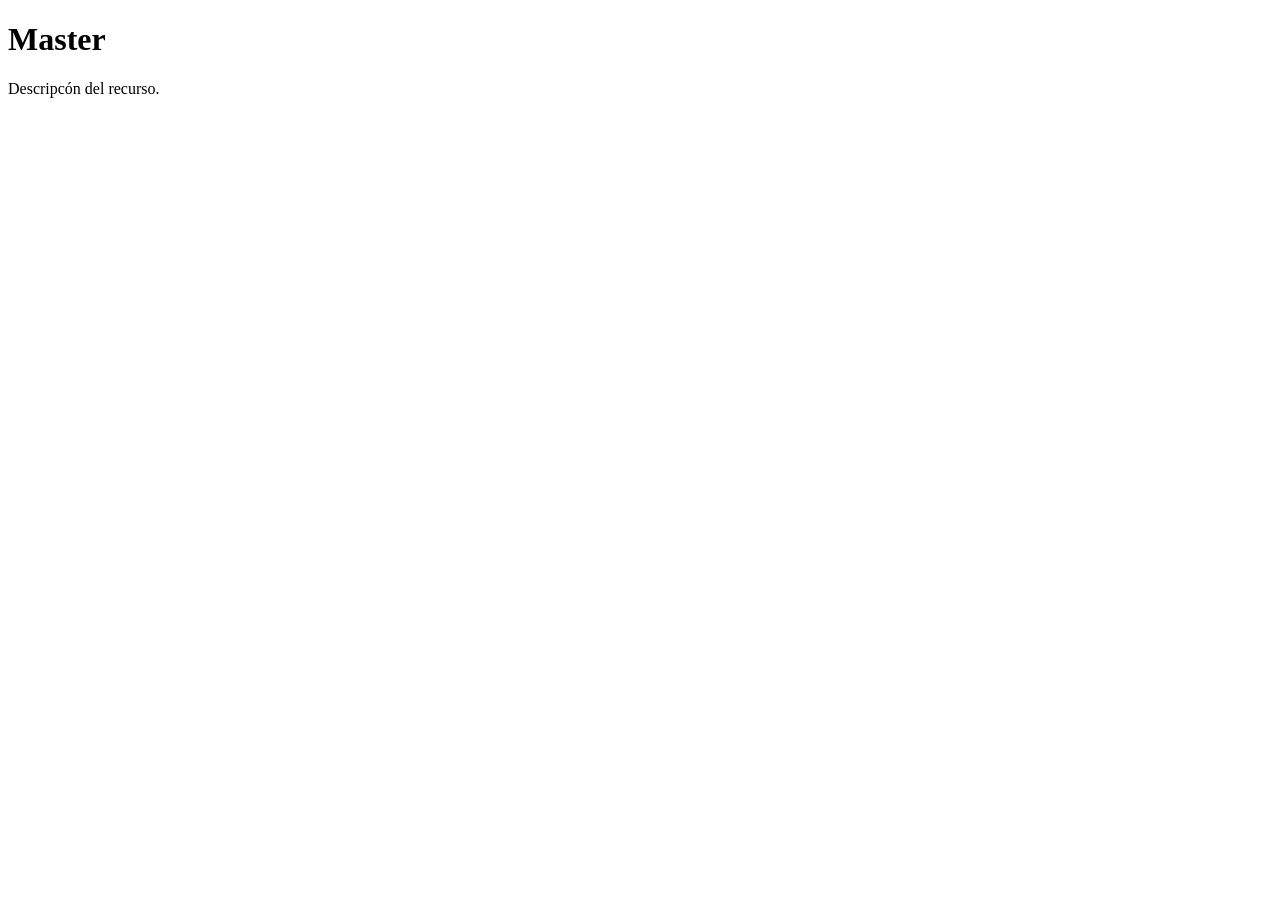
==== front-end/index.html @ 9fb10824 "On commence :P" ====
<!DOCTYPE html>
<html>
  <head>
    <meta charset="utf-8">
    <title>Efecto en Texto</title>

    <meta name="viewport" content="width=device-width, initial-scale=1, maximum-scale=1, user-scalable=no">

    <!-- Estilos de la master -->
    <link rel="stylesheet" href="bootstrap/css/bootstrap.min.css">
    <link rel="stylesheet" href="lib/estilo.css">

    <!-- Estilos de los recursos adicionales -->


  </head>
  <body>

    <div class="container">

      <div class="page-header">
        <h1>Master</h1>
        <p class="lead">Descripcón del recurso.</p>
      </div>

      <!-- Editar desde aquí  -->





      <!-- Hasta aquí modificaremos -->
    </div>


    <!-- Librerías adicionales -->
    <script src="lib/jquery.min.js"></script>
    <script src="bootstrap/js/bootstrap.min.js"></script>

    <!-- Librerías de plugins -->


    <!-- Archivo personalizado de Javascript -->
    <script src="lib/curso.js"></script>
    
  </body>
</html>
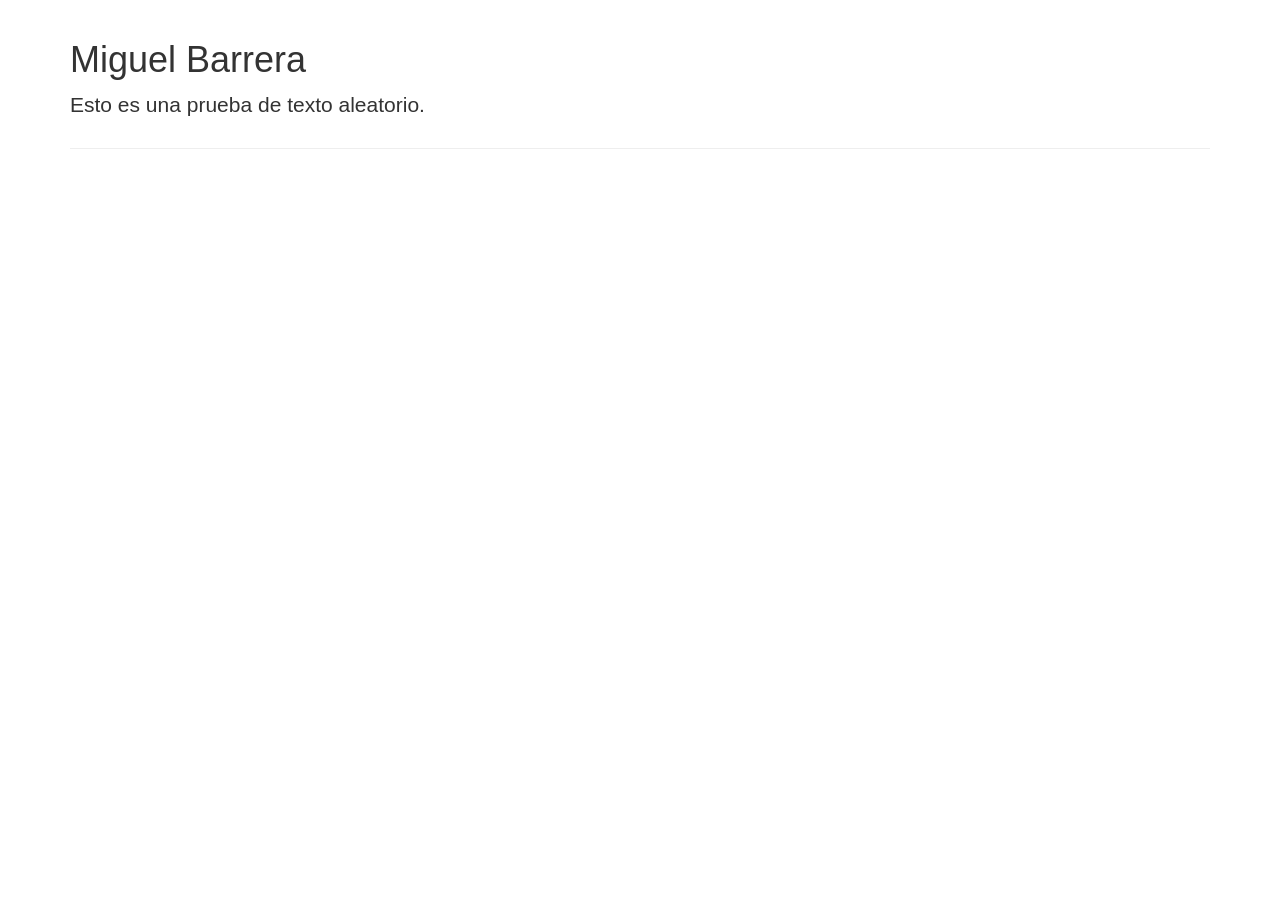
==== commit ed0e4a77: "librerias =/" ====
--- a/front-end/index.html
+++ b/front-end/index.html
@@ -1,47 +1,45 @@
 <!DOCTYPE html>
 <html>
-  <head>
-    <meta charset="utf-8">
-    <title>Efecto en Texto</title>
 
-    <meta name="viewport" content="width=device-width, initial-scale=1, maximum-scale=1, user-scalable=no">
+<head>
+  <meta charset="utf-8" />
+  <title>Efecto aleatorio</title>
 
-    <!-- Estilos de la master -->
-    <link rel="stylesheet" href="bootstrap/css/bootstrap.min.css">
-    <link rel="stylesheet" href="lib/estilo.css">
+  <meta name="viewport" content="width=device-width, initial-scale=1, maximum-scale=1, user-scalable=no" />
 
-    <!-- Estilos de los recursos adicionales -->
+  <!-- Estilos de la master -->
+  <link rel="stylesheet" href="bootstrap/css/bootstrap.min.css">
+  <link rel="stylesheet" href="lib/estilo.css">
 
+  <!-- <link rel="stylesheet" href="https://stackpath.bootstrapcdn.com/bootstrap/4.3.1/css/bootstrap.min.css" integrity="sha384-ggOyR0iXCbMQv3Xipma34MD+dH/1fQ784/j6cY/iJTQUOhcWr7x9JvoRxT2MZw1T" crossorigin="anonymous" /> -->
+  <!-- Estilos de los recursos adicionales -->
+</head>
 
-  </head>
-  <body>
-
-    <div class="container">
-
-      <div class="page-header">
-        <h1>Master</h1>
-        <p class="lead">Descripcón del recurso.</p>
-      </div>
-
-      <!-- Editar desde aquí  -->
-
-
-
-
-
-      <!-- Hasta aquí modificaremos -->
+<body>
+  <div class="container">
+    <div class="page-header">
+      <h1>Miguel Barrera</h1>
+      <p class="lead">Esto es una prueba de texto aleatorio.</p>
     </div>
 
+    <!-- Editar desde aquí  -->
 
-    <!-- Librerías adicionales -->
-    <script src="lib/jquery.min.js"></script>
-    <script src="bootstrap/js/bootstrap.min.js"></script>
+    <!-- Hasta aquí modificaremos -->
+  </div>
 
-    <!-- Librerías de plugins -->
+  <!-- Librerías adicionales -->
+  <script src="lib/jquery.min.js"> </script>
+  <script src="bootstrap/js/bootstrap.min.js"> </script>
+  
+  <!-- Librerías de plugins -->
+  <script src="plugins/shuffleLettersPlugin/jquery.shuffleLetters.js"></script>
 
+  <!-- Archivo personalizado de Javascript -->
+  <script src="lib/curso.js"></script>
 
-    <!-- Archivo personalizado de Javascript -->
-    <script src="lib/curso.js"></script>
-    
-  </body>
-</html>
+  <!-- <script src="https://cdnjs.cloudflare.com/ajax/libs/popper.js/1.14.7/umd/popper.min.js" integrity="sha384-UO2eT0CpHqdSJQ6hJty5KVphtPhzWj9WO1clHTMGa3JDZwrnQq4sF86dIHNDz0W1" crossorigin="anonymous"> </script> -->
+  <!-- <script src="https://stackpath.bootstrapcdn.com/bootstrap/4.3.1/js/bootstrap.min.js" integrity="sha384-JjSmVgyd0p3pXB1rRibZUAYoIIy6OrQ6VrjIEaFf/nJGzIxFDsf4x0xIM+B07jRM" crossorigin="anonymous"> </script> -->
+
+</body>
+
+</html>
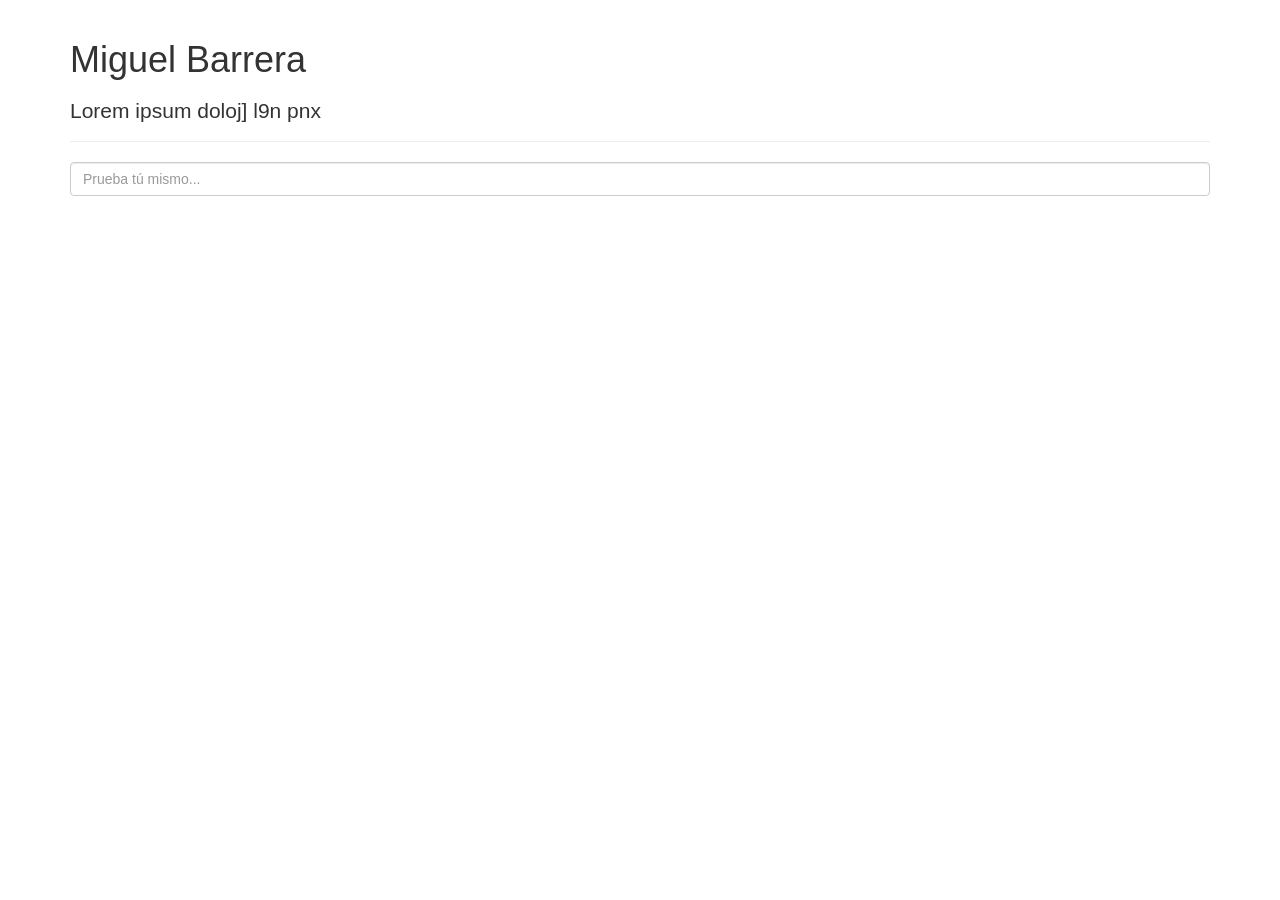
==== commit e4dbd22e: "Funcionalidad completa" ====
--- a/front-end/index.html
+++ b/front-end/index.html
@@ -1,45 +1,50 @@
 <!DOCTYPE html>
 <html>
+  <head>
+    <meta charset="utf-8" />
+    <title>Efecto aleatorio</title>
 
-<head>
-  <meta charset="utf-8" />
-  <title>Efecto aleatorio</title>
+    <meta
+      name="viewport"
+      content="width=device-width, initial-scale=1, maximum-scale=1, user-scalable=no"
+    />
 
-  <meta name="viewport" content="width=device-width, initial-scale=1, maximum-scale=1, user-scalable=no" />
+    <!-- Estilos de la master -->
+    <link rel="stylesheet" href="bootstrap/css/bootstrap.min.css" />
+    <link rel="stylesheet" href="lib/estilo.css" />
 
-  <!-- Estilos de la master -->
-  <link rel="stylesheet" href="bootstrap/css/bootstrap.min.css">
-  <link rel="stylesheet" href="lib/estilo.css">
+    <!-- Estilos de los recursos adicionales -->
+  </head>
 
-  <!-- <link rel="stylesheet" href="https://stackpath.bootstrapcdn.com/bootstrap/4.3.1/css/bootstrap.min.css" integrity="sha384-ggOyR0iXCbMQv3Xipma34MD+dH/1fQ784/j6cY/iJTQUOhcWr7x9JvoRxT2MZw1T" crossorigin="anonymous" /> -->
-  <!-- Estilos de los recursos adicionales -->
-</head>
+  <body>
+    <div class="container">
+      <div class="page-header">
+        <h1 class="PageTitle">Miguel Barrera</h1>
+        <p class="lead shuffleEffect fixedSize">
+          Lorem ipsum dolor, sit amet consectetur adipisicing elit.
+        </p>
+      </div>
 
-<body>
-  <div class="container">
-    <div class="page-header">
-      <h1>Miguel Barrera</h1>
-      <p class="lead">Esto es una prueba de texto aleatorio.</p>
+      <!-- Editar desde aquí  -->
+      <div>
+        <input
+          type="text"
+          id="textEffect"
+          placeholder="Prueba tú mismo..."
+          class="form-control fixedSize"
+        />
+      </div>
+      <!-- Hasta aquí modificaremos -->
     </div>
 
-    <!-- Editar desde aquí  -->
+    <!-- Librerías adicionales -->
+    <script src="lib/jquery.min.js"></script>
+    <script src="bootstrap/js/bootstrap.min.js"></script>
 
-    <!-- Hasta aquí modificaremos -->
-  </div>
+    <!-- Librerías de plugins -->
+    <script src="plugins/shuffleLettersPlugin/jquery.shuffleLetters.js"></script>
 
-  <!-- Librerías adicionales -->
-  <script src="lib/jquery.min.js"> </script>
-  <script src="bootstrap/js/bootstrap.min.js"> </script>
-  
-  <!-- Librerías de plugins -->
-  <script src="plugins/shuffleLettersPlugin/jquery.shuffleLetters.js"></script>
-
-  <!-- Archivo personalizado de Javascript -->
-  <script src="lib/curso.js"></script>
-
-  <!-- <script src="https://cdnjs.cloudflare.com/ajax/libs/popper.js/1.14.7/umd/popper.min.js" integrity="sha384-UO2eT0CpHqdSJQ6hJty5KVphtPhzWj9WO1clHTMGa3JDZwrnQq4sF86dIHNDz0W1" crossorigin="anonymous"> </script> -->
-  <!-- <script src="https://stackpath.bootstrapcdn.com/bootstrap/4.3.1/js/bootstrap.min.js" integrity="sha384-JjSmVgyd0p3pXB1rRibZUAYoIIy6OrQ6VrjIEaFf/nJGzIxFDsf4x0xIM+B07jRM" crossorigin="anonymous"> </script> -->
-
-</body>
-
-</html>+    <!-- Archivo personalizado de Javascript -->
+    <script src="lib/effect.js"></script>
+  </body>
+</html>
--- a/front-end/lib/estilo.css
+++ b/front-end/lib/estilo.css
@@ -0,0 +1,5 @@
+.fixedSize {
+    line-height: 2;
+    margin: auto;
+    /* height: 50px; */
+}
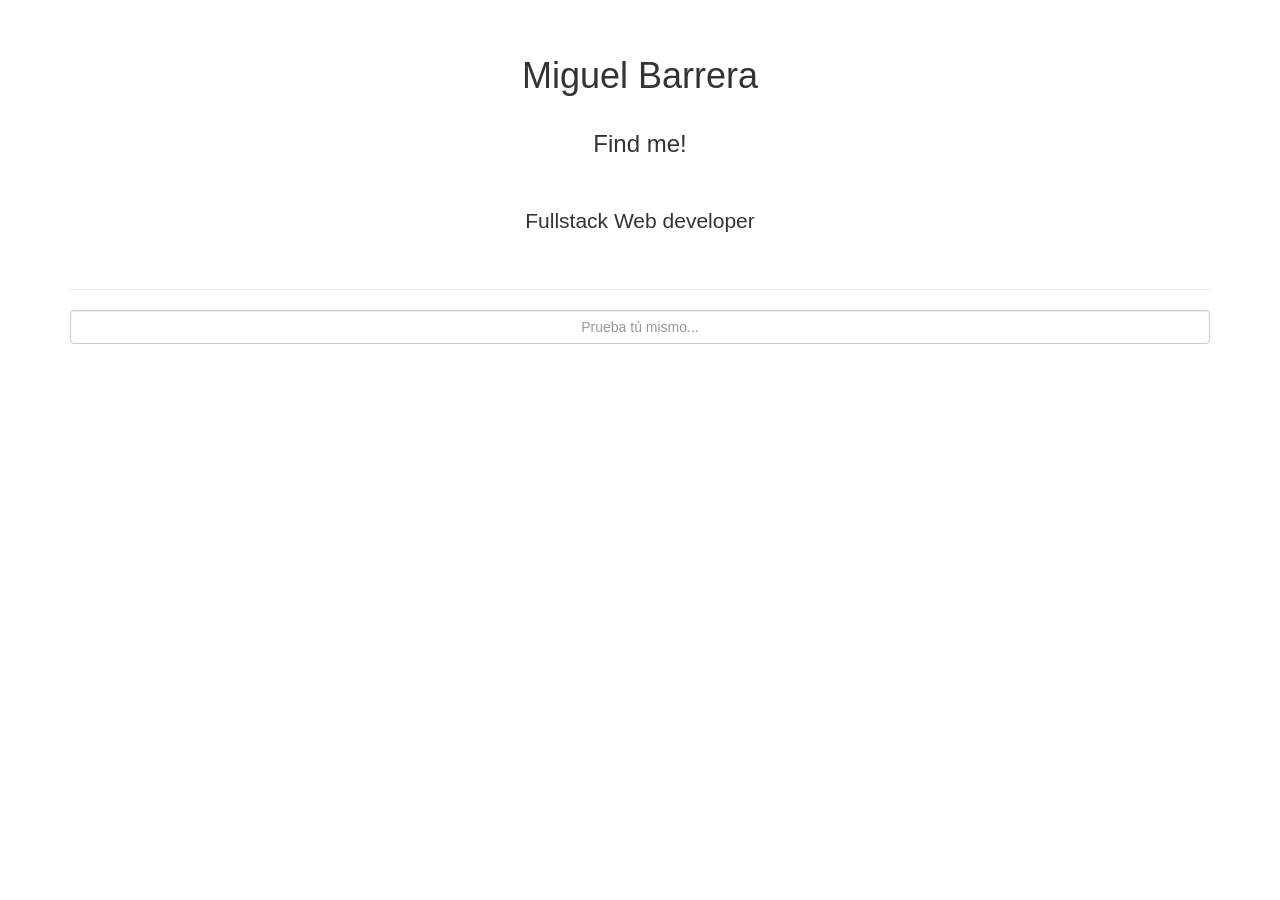
==== commit ae85382f: "nube de palabras" ====
--- a/front-end/index.html
+++ b/front-end/index.html
@@ -19,19 +19,21 @@
   <body>
     <div class="container">
       <div class="page-header">
-        <h1 class="PageTitle">Miguel Barrera</h1>
-        <p class="lead shuffleEffect fixedSize">
-          Lorem ipsum dolor, sit amet consectetur adipisicing elit.
-        </p>
+        <!-- <h1 class="PageTitle"> -->
+        <h1 class="fixedSize centrar">Miguel Barrera</h1>
+        <h3 class="fixedSize centrar me">Find me!</h3>
+        <p class="lead shuffleEffect fixedSize centrar"></p>
       </div>
+    </div>
 
-      <!-- Editar desde aquí  -->
+    <!-- Editar desde aquí  -->
+    <div class="container">
       <div>
         <input
           type="text"
           id="textEffect"
           placeholder="Prueba tú mismo..."
-          class="form-control fixedSize"
+          class="form-control inputText centrar"
         />
       </div>
       <!-- Hasta aquí modificaremos -->
--- a/front-end/lib/estilo.css
+++ b/front-end/lib/estilo.css
@@ -1,5 +1,9 @@
 .fixedSize {
     line-height: 2;
     margin: auto;
-    /* height: 50px; */
+    height: 80px;
+}
+
+.centrar {
+    text-align: center;
 }
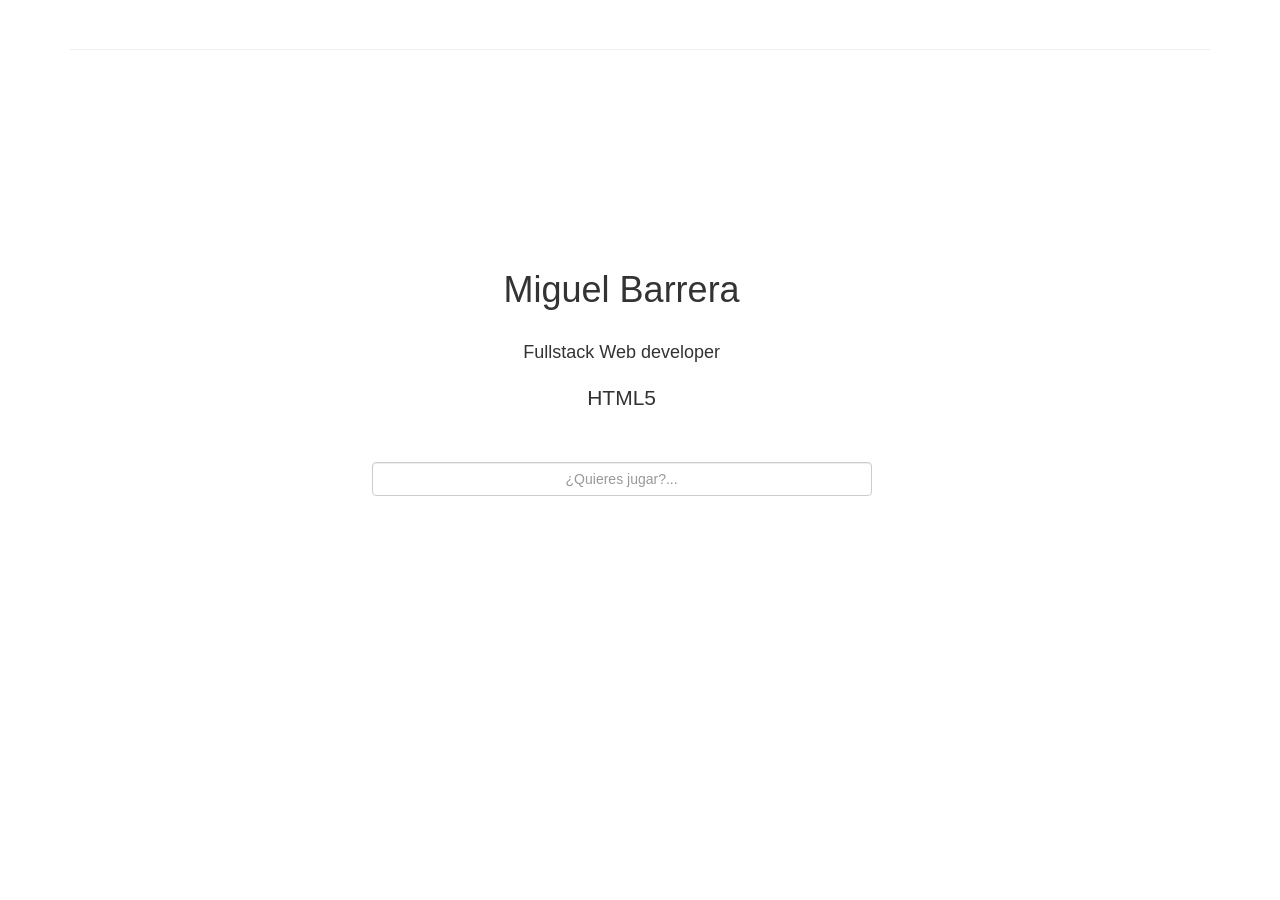
==== commit e05b4a87: "Done!" ====
--- a/front-end/index.html
+++ b/front-end/index.html
@@ -2,7 +2,7 @@
 <html>
   <head>
     <meta charset="utf-8" />
-    <title>Efecto aleatorio</title>
+    <title>Resume | CV</title>
 
     <meta
       name="viewport"
@@ -21,7 +21,7 @@
       <div class="page-header">
         <!-- <h1 class="PageTitle"> -->
         <h1 class="fixedSize centrar">Miguel Barrera</h1>
-        <h3 class="fixedSize centrar me">Find me!</h3>
+        <h4 class="fixedSize centrar me">Find me!</h4>
         <p class="lead shuffleEffect fixedSize centrar"></p>
       </div>
     </div>
@@ -32,8 +32,8 @@
         <input
           type="text"
           id="textEffect"
-          placeholder="Prueba tú mismo..."
-          class="form-control inputText centrar"
+          placeholder="¿Quieres jugar?..."
+          class="form-control inputText fixedSize centrar"
         />
       </div>
       <!-- Hasta aquí modificaremos -->
--- a/front-end/lib/estilo.css
+++ b/front-end/lib/estilo.css
@@ -1,9 +1,39 @@
+
 .fixedSize {
-    line-height: 2;
-    margin: auto;
-    height: 80px;
+    margin: 20px;
 }
 
 .centrar {
-    text-align: center;
+    text-align: center; 
+}
+
+h1 {
+    position: fixed;
+    top: 30%;
+    left: 47%;
+    transform: translate(-50%, -50%);
+}
+
+h4 {
+    position: fixed;
+    top: 37%;
+    left: 47%;
+    transform: translate(-50%, -50%);
+}
+
+p {
+    position: fixed;
+    top: 42%;
+    left: 47%;
+    transform: translate(-50%, -50%);
+}
+
+input{
+    position: fixed;
+    display: contents;
+    width: 500px !important;
+    top: 51%;
+    left: 47%;
+    transform: translate(-50%, -50%);
+
 }
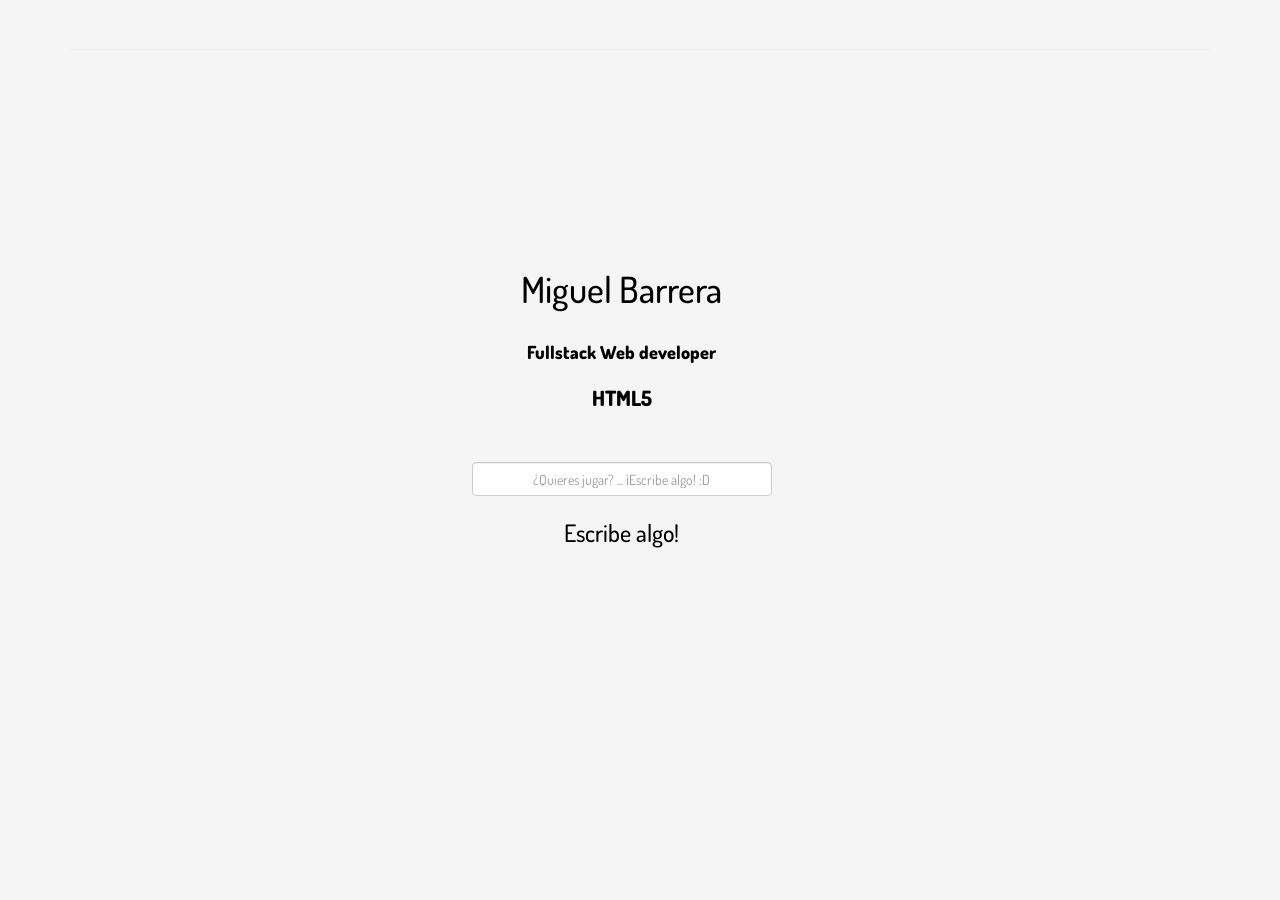
==== commit d9ab7b21: "Detalles extra" ====
--- a/front-end/index.html
+++ b/front-end/index.html
@@ -17,12 +17,12 @@
   </head>
 
   <body>
-    <div class="container">
+    <div class="container modal-window">
       <div class="page-header">
-        <!-- <h1 class="PageTitle"> -->
         <h1 class="fixedSize centrar">Miguel Barrera</h1>
-        <h4 class="fixedSize centrar me">Find me!</h4>
-        <p class="lead shuffleEffect fixedSize centrar"></p>
+        <h4 class="fixedSize centrar" id="me"></h4>
+        <p class="lead fixedSize centrar shuffleEffect"></p>
+        <h3 class="fixedSize centrar algo">Escribe algo!</h3>
       </div>
     </div>
 
@@ -31,13 +31,23 @@
       <div>
         <input
           type="text"
-          id="textEffect"
-          placeholder="¿Quieres jugar?..."
-          class="form-control inputText fixedSize centrar"
+          placeholder="¿Quieres jugar? ... ¡Escribe algo! :D"
+          class="form-control inputText fixedSize centrar textEffect"
         />
       </div>
       <!-- Hasta aquí modificaremos -->
     </div>
+
+    <!-- 
+    <div>
+      <div class="contact-form">
+        <img src="/statics/images/samuel-zeller-158996-unsplash.jpg" alt="" class="avatar">
+        <h3> contacto </h3>
+        <form action=""></form>
+        <p>email</p>
+        <input type="text" placeholder="enter email"> 
+      </div>
+    </div> -->
 
     <!-- Librerías adicionales -->
     <script src="lib/jquery.min.js"></script>
--- a/front-end/lib/estilo.css
+++ b/front-end/lib/estilo.css
@@ -1,13 +1,30 @@
+@import url(http://fonts.googleapis.com/css?family=Lato:300,400,700|Dosis:200,600);
+
+body {
+    font-family: 'Dosis', 'Lato', sans-serif;
+    color: #000;
+    background-color: whitesmoke;
+    /* background-image: url("/statics/images/wallpapersden.com_room-robots-laboratory_1920x1080.jpg"); */
+    background-repeat: no-repeat;
+    background-position: center center;
+    background-attachment: fixed;
+    -o-background-size: 100% 100%, auto;
+    -moz-background-size: 100% 100%, auto;
+    -webkit-background-size: 100% 100%, auto;
+    background-size: 100% 100%, auto;
+}
+
 
 .fixedSize {
     margin: 20px;
 }
 
 .centrar {
-    text-align: center; 
+    text-align: center;
 }
 
 h1 {
+    font-weight: 500;
     position: fixed;
     top: 30%;
     left: 47%;
@@ -15,23 +32,34 @@
 }
 
 h4 {
+    font-weight: 900;
     position: fixed;
     top: 37%;
     left: 47%;
     transform: translate(-50%, -50%);
 }
 
+
+h3 {
+    position: fixed;
+    top: 57%;
+    left: 47%;
+    transform: translate(-50%, -50%);
+}
+
 p {
+    font-weight: 900 !important;
     position: fixed;
     top: 42%;
     left: 47%;
     transform: translate(-50%, -50%);
 }
 
-input{
+input {
     position: fixed;
     display: contents;
-    width: 500px !important;
+    
+    width: 300px !important;
     top: 51%;
     left: 47%;
     transform: translate(-50%, -50%);
